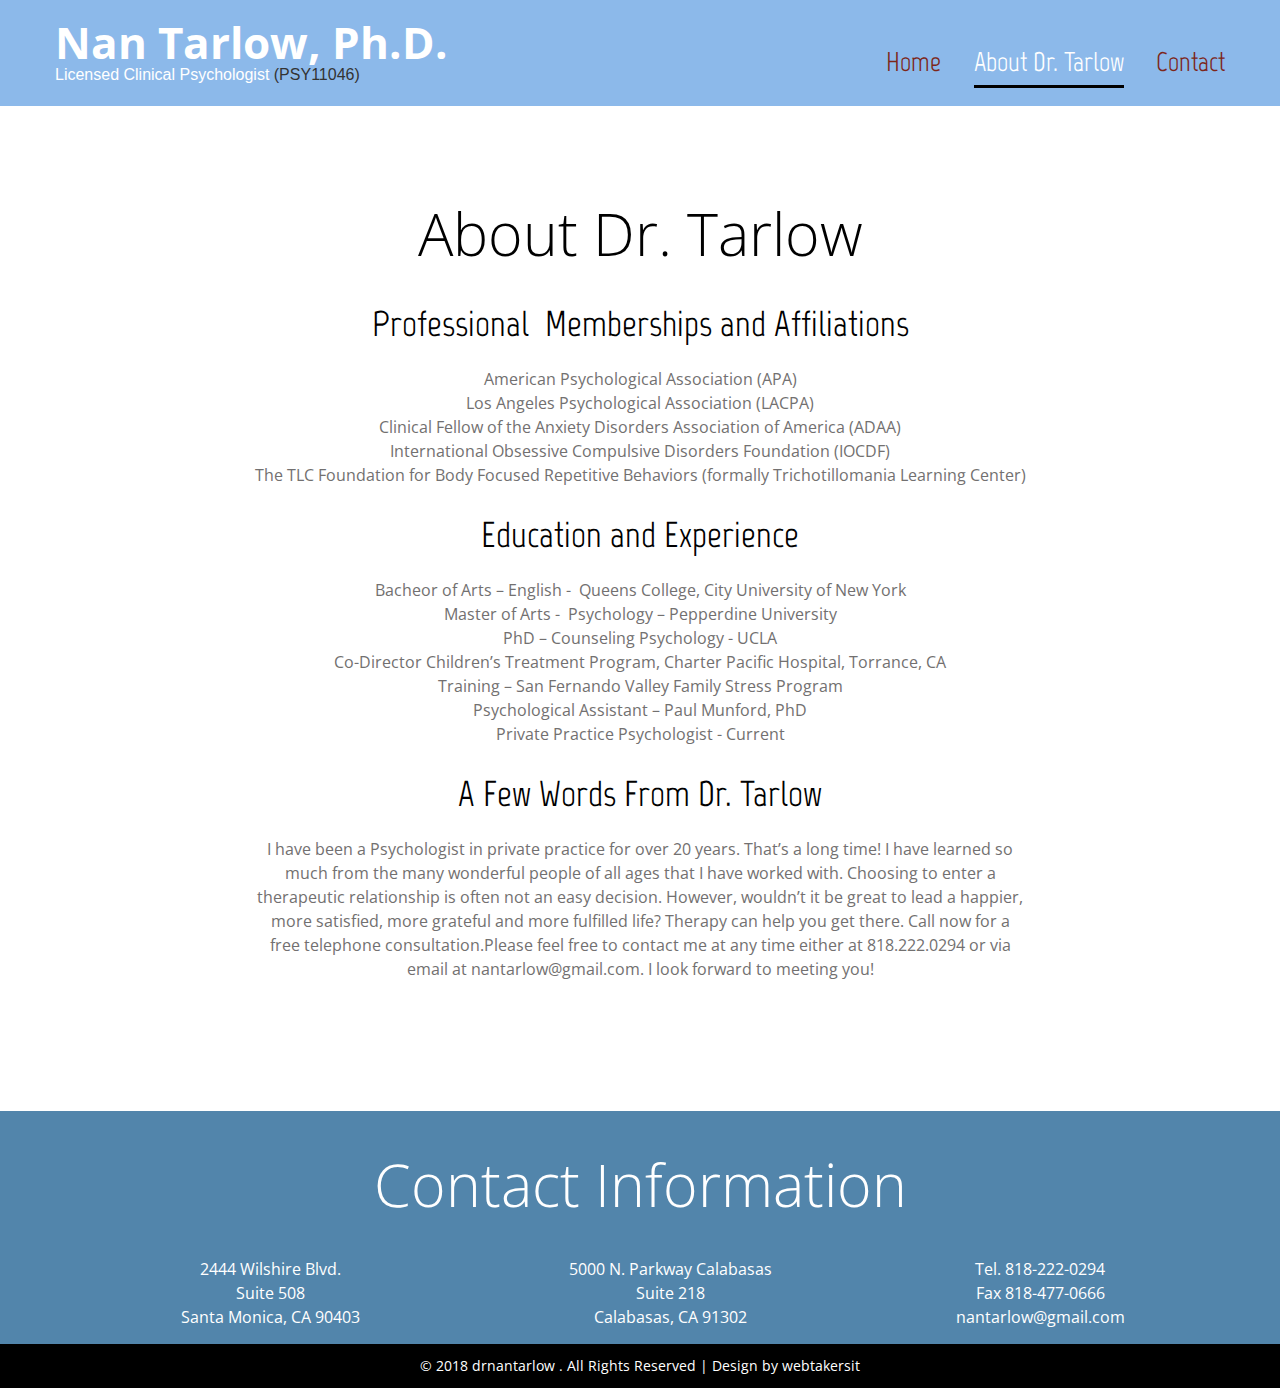
==== about.html @ 9797d83b "no message" ====
<!DOCTYPE html>
<html lang="en">
<head>
<title>About Dr. Tarlow</title>
<meta charset="utf-8">
<meta name = "format-detection" content = "telephone=no" />
<link rel="icon" href="images/favicon.ico" type="image/x-icon">
<link rel="stylesheet" href="css/grid.css">
<link rel="stylesheet" href="css/style.css">
  <script src="js/jquery.js"></script>
<script src="js/jquery-migrate-1.2.1.js"></script>
<script src="js/script.js"></script>
 <!--[if (gt IE 9)|!(IE)]><!-->
<script src="js/wow.js"></script>
<script>
		$(document).ready(function () {
			if ($('html').hasClass('desktop')) {
				new WOW().init();
			}
		});
	</script>
</head>
<body class="index">
<!--==============================header=================================-->
<header id="header">
  <div id="stuck_container">
    <div class="container">
      <div class="row">
        <div class="grid_12">
          <h1><a href="index.html">Nan Tarlow, Ph.D. </a><span>Licensed Clinic​al Psychologist <strong style="color: #333;;">(PSY11046)</strong></span></h1>
          <nav>
            <ul class="sf-menu">
              <li><a href="index.html">Home</a> </li>
              <li class="current"><a href="about.html">About Dr. Tarlow </a></li>
              <li><a href="contact.html">Contact</a></li>
            </ul>
          </nav>
        </div>
      </div>
    </div>
  </div>
</header>
<!--=======content================================-->
<section id="content">
   <div class="full-width-container block-2">
    <div class="container">
      <div class="row">
        <div class="grid_12">
        
          <header>
          <h2>About Dr. Tarlow</h2>
          </header>
          <h4>Professional  Memberships and Affiliations </h4>
          <p> American Psychological Association (APA)<br>
            Los Angeles Psychological Association (LACPA)<br>
            Clinical Fellow of the Anxiety Disorders Association of America (ADAA)<br>
            International Obsessive Compulsive Disorders Foundation (IOCDF)<br>
            The TLC Foundation for Body Focused Repetitive Behaviors (formally Trichotillomania Learning Center)</p>
          <h4>Education and Experience</h4>
          <p> Bacheor of Arts – English -  Queens College, City University of New York<br>
            Master of Arts -  Psychology – Pepperdine University<br>
            PhD – Counseling Psychology - UCLA<br>
            Co-Director Children’s Treatment Program, Charter Pacific Hospital, Torrance, CA<br>
            Training – San Fernando Valley Family Stress Program<br>
            Psychological Assistant – Paul Munford, PhD<br>
            Private Practice Psychologist - Current</p>
          <h4> A Few Words From Dr. Tarlow</h4>
          <p> I have been a Psychologist in private practice for over 20 years.  That’s a long time!  I have learned so much from the many wonderful people of all ages that I have worked with.  Choosing to enter a therapeutic relationship is often not an easy decision.  However, wouldn’t it be great to lead a  happier, more satisfied, more grateful and more fulfilled life?  Therapy can help you get there.  Call now for a free telephone consultation.Please feel free to contact me at any time either at 818.222.0294 or via email at nantarlow@gmail.com.  I look forward to meeting you!</p>
        </div>
      </div>
    </div>
  </div>
</section>
<!--=======footer=================================-->
<footer id="footer">
  <div class="container">
    <div class="row">
      <div class="grid_12 copyright">
        <h2> Contact Information </h2>
        <div class="grid_4 ">
          <div class="address">
            <p>2444 Wilshire Blvd.<br>
              Suite 508<br>
              Santa Monica, CA 90403</p>
          </div>
        </div>
        <div class="grid_4 ">
          <div class="address">
            <p>5000 N. Parkway Calabasas<br>
              Suite 218<br>
              Calabasas, CA 91302</p>
            <p></p>
          </div>
        </div>
        <div class="grid_4 alpha">
          <div class="address">
            <p style=" text-align:center"> Tel. 818-222-0294<br>
              Fax 818-477-0666<br>
              <a href="mailto:nantarlow@gmail.com">nantarlow@gmail.com</a> </p>
          </div>
        </div>
        <!--{%FOOTER_LINK} -->
      </div>
    </div>
  </div>
  <div class="footer_bottom">
    <p>© 2018 drnantarlow . All Rights Reserved | Design by <a href="http://webtakersit.com/" target="_blank">webtakersit</a></p>
  </div>
</footer> 
</body>
</html>
---- css/grid.css ----
/* http://meyerweb.com/eric/tools/css/reset/ 
   v2.0 | 20110126
   License: none (public domain)
*/
html,
body,
div,
span,
applet,
object,
iframe,
h1,
h2,
h3,
h4,
h5,
h6,
p,
blockquote,
pre,
a,
abbr,
acronym,
address,
big,
cite,
code,
del,
dfn,
em,
img,
ins,
kbd,
q,
s,
samp,
small,
strike,
strong,
sub,
sup,
tt,
var,
b,
u,
i,
center,
dl,
dt,
dd,
ol,
ul,
li,
fieldset,
form,
label,
legend,
table,
caption,
tbody,
tfoot,
thead,
tr,
th,
td,
article,
aside,
canvas,
details,
embed,
figure,
figcaption,
footer,
header,
hgroup,
menu,
nav,
output,
ruby,
section,
summary,
time,
mark,
audio,
video {
  margin: 0;
  padding: 0;
  border: 0;
  font-size: 100%;
  font: inherit;
  vertical-align: top;
}
/* HTML5 display-role reset for older browsers */
article,
aside,
details,
figcaption,
figure,
footer,
header,
hgroup,
menu,
nav,
section {
  display: block;
}
body {
  line-height: 1;
}
ol,
ul {
  list-style: none;
}
blockquote,
q {
  quotes: none;
}
blockquote:before,
blockquote:after,
q:before,
q:after {
  content: '';
  content: none;
}
table {
  border-collapse: collapse;
  border-spacing: 0;
}
.clearfix {
  *zoom: 1;
}
.clearfix:before,
.clearfix:after {
  display: table;
  content: "";
  line-height: 0;
}
.clearfix:after {
  clear: both;
}
.container .alpha {
  margin-left: 0px;
}
.container .omega {
  margin-right: 0px;
}
.row {
  margin-left: -30px;
  *zoom: 1;
}
.row:before,
.row:after {
  display: table;
  content: "";
  line-height: 0;
}
.row:after {
  clear: both;
}
[class*="grid_"] {
  float: left;
  min-height: 1px;
  margin-left: 30px;
}
.container {
  width: 1170px;
}
.grid_12 {
  width: 1170px;
}
.grid_11 {
  width: 1070px;
}
.grid_10 {
  width: 970px;
}
.grid_9 {
  width: 870px;
}
.grid_8 {
  width: 770px;
}
.grid_7 {
  width: 670px;
}
.grid_6 {
  width: 570px;
}
.grid_5 {
  width: 470px;
}
.grid_4 {
  width: 370px;
}
.grid_3 {
  width: 270px;
}
.grid_2 {
  width: 170px;
}
.grid_1 {
  width: 70px;
}
.preffix_12 {
  margin-left: 1230px;
}
.preffix_11 {
  margin-left: 1130px;
}
.preffix_10 {
  margin-left: 1030px;
}
.preffix_9 {
  margin-left: 930px;
}
.preffix_8 {
  margin-left: 830px;
}
.preffix_7 {
  margin-left: 730px;
}
.preffix_6 {
  margin-left: 630px;
}
.preffix_5 {
  margin-left: 530px;
}
.preffix_4 {
  margin-left: 430px;
}
.preffix_3 {
  margin-left: 330px;
}
.preffix_2 {
  margin-left: 230px;
}
.preffix_1 {
  margin-left: 130px;
}
.container {
  margin-right: auto;
  margin-left: auto;
  *zoom: 1;
  -webkit-box-sizing: border-box;
  -moz-box-sizing: border-box;
  box-sizing: border-box;
}
.container:before,
.container:after {
  display: table;
  content: "";
  line-height: 0;
}
.container:after {
  clear: both;
}
@media (min-width: 980px) and (max-width: 1199px) {
  .row {
    margin-left: -20px;
    *zoom: 1;
  }
  .row:before,
  .row:after {
    display: table;
    content: "";
    line-height: 0;
  }
  .row:after {
    clear: both;
  }
  [class*="grid_"] {
    float: left;
    min-height: 1px;
    margin-left: 20px;
  }
  .container {
    width: 940px;
  }
  .grid_12 {
    width: 940px;
  }
  .grid_11 {
    width: 860px;
  }
  .grid_10 {
    width: 780px;
  }
  .grid_9 {
    width: 700px;
  }
  .grid_8 {
    width: 620px;
  }
  .grid_7 {
    width: 540px;
  }
  .grid_6 {
    width: 460px;
  }
  .grid_5 {
    width: 380px;
  }
  .grid_4 {
    width: 300px;
  }
  .grid_3 {
    width: 220px;
  }
  .grid_2 {
    width: 140px;
  }
  .grid_1 {
    width: 60px;
  }
  .preffix_12 {
    margin-left: 980px;
  }
  .preffix_11 {
    margin-left: 900px;
  }
  .preffix_10 {
    margin-left: 820px;
  }
  .preffix_9 {
    margin-left: 740px;
  }
  .preffix_8 {
    margin-left: 660px;
  }
  .preffix_7 {
    margin-left: 580px;
  }
  .preffix_6 {
    margin-left: 500px;
  }
  .preffix_5 {
    margin-left: 420px;
  }
  .preffix_4 {
    margin-left: 340px;
  }
  .preffix_3 {
    margin-left: 260px;
  }
  .preffix_2 {
    margin-left: 180px;
  }
  .preffix_1 {
    margin-left: 100px;
  }
}

@media (min-width: 768px) and (max-width: 979px) {
  .row {
    margin-left: -20px;
    *zoom: 1;
  }
  .row:before,
  .row:after {
    display: table;
    content: "";
    line-height: 0;
  }
  .row:after {
    clear: both;
  }
  [class*="grid_"] {
    float: left;
    min-height: 1px;
    margin-left: 20px;
  }
  .container {
    width: 748px;
  }
  .grid_12 {
    width: 748px;
  }
  .grid_11 {
    width: 684px;
  }
  .grid_10 {
    width: 620px;
  }
  .grid_9 {
    width: 556px;
  }
  .grid_8 {
    width: 492px;
  }
  .grid_7 {
    width: 428px;
  }
  .grid_6 {
    width: 364px;
  }
  .grid_5 {
    width: 300px;
  }
  .grid_4 {
    width: 236px;
  }
  .grid_3 {
    width: 172px;
  }
  .grid_2 {
    width: 108px;
  }
  .grid_1 {
    width: 44px;
  }
  .preffix_12 {
    margin-left: 788px;
  }
  .preffix_11 {
    margin-left: 724px;
  }
  .preffix_10 {
    margin-left: 660px;
  }
  .preffix_9 {
    margin-left: 596px;
  }
  .preffix_8 {
    margin-left: 532px;
  }
  .preffix_7 {
    margin-left: 468px;
  }
  .preffix_6 {
    margin-left: 404px;
  }
  .preffix_5 {
    margin-left: 340px;
  }
  .preffix_4 {
    margin-left: 276px;
  }
  .preffix_3 {
    margin-left: 212px;
  }
  .preffix_2 {
    margin-left: 148px;
  }
  .preffix_1 {
    margin-left: 84px;
  }
}
.select-menu {
  display: none !important;
}




@media (max-width: 767px) {
  .container {
    width: 420px;
    padding: 0 0px;
  }
  .row {
    margin-left: 0;
  }
  [class*="grid_"] {
    float: none;
    display: block;
    width: 100%;
    margin-left: 0;
    -webkit-box-sizing: border-box;
    -moz-box-sizing: border-box;
    box-sizing: border-box;
  }
  .select-menu {
    display: block !important;
  }
}
@media (max-width: 479px) {
  body {
    padding: 0;
  }
  .container {
    width: 300px;
    padding: 0 15px;
  }
  .row {
    margin-left: 0;
  }
.div3{
     position: relative;
    padding-bottom: 73%;
    height: 0;
    overflow: hidden;
    width: 87%;
    /* margin-right: 19px; */
    /* margin-bottom: -27px; */
    height: 296px;
    width: 272px;
    margin-bottom: 36px;
}

.div2{;
       position: relative;
    padding-bottom: 127%;
    height: 0;
    overflow: hidden;
    width: 87%;
    margin-left: 17px;
    margin-bottom: 22px;
    height: 284px;
    width: 271px;
    text-align: center;
    margin-left: -7px;
}

iframe{ position: absolute;
    top: 0;
    left: 0;
    width: 100% !important;
    height: 100% !important;  }
	}
---- css/style.css ----
@import url(//maxcdn.bootstrapcdn.com/font-awesome/4.2.0/css/font-awesome.min.css);
@import url(//fonts.googleapis.com/css?family=Open+Sans:700,400,300);
@import url(//fonts.googleapis.com/css?family=Marvel:400,700);
/* =======================================================
					variables
======================================================== */
/*========================================================
										Main layout styles
=========================================================*/
.input6 {
 width: 98%;
    padding: 0 1%;
    border: 1px solid #fff;
    background-color: #f4f4f4;
    height: 36px;
    margin: 0% auto 2%;
}
.input7 {
	  border: 1px solid #fff;
    background-color: #f4f4f4;
 	width: 98%;
	padding: 0 1%;
	margin: 0 0 10px;
	min-height:80px;
}
.input8 {
 width: 40%;
    padding: 0 1%;
    border: 1px solid #fff;
    background-color: #f4f4f4;
    height: 36px;
    margin: 0% auto 2%;
}
.slider-1 {
    height: 390px;
    width: 100%;
}
.footer_bottom p {color:#fff;margin: 0 auto;padding: 10px 0 10px;font-size: 14px;}
.copyright h2 {color:#fff;margin: 0 0 3%;}
.copyright p { color:#fff;}
body {
  background: #fff;
  font: 14px/24px Georgia, 'Times New Roman', Times, serif;
}
a {
  text-decoration: none;
  cursor: pointer;
  -webkit-transition: 0.3s all ease;
  transition: 0.3s all ease;
}
a:hover {
  -webkit-transition: 0.3s all ease;
  transition: 0.3s all ease;
}
a[href^="tel:"] {
  color: inherit;
  text-decoration: none;
}
h2 a,
h3 a,
h4 a,
h5 a {
  color: inherit;
  font: inherit;
}
h2 a:hover,
h3 a:hover,
h4 a:hover,
h5 a:hover {
  color: #d94d3a;
}
* {
  -webkit-text-size-adjust: none;
}
::-moz-selection {
  /* Code for Firefox */
  color: #ffffff;
  background: #666666;
}
::selection {
  color: #ffffff;
  background: #666666;
}
/*========================================================
										HEADER styles
=========================================================*/
#header {
  padding: 20px 0;
  background: #8cb9ea;
}
#header h1 {
  float: left;
  /* background: url(../images/logo.png) 0 15px no-repeat; */
  color: #ffffff;
  font-family:  arial;
}
#header h1 a {
  font: 700 44px/44px 'Open Sans', sans-serif;
  color: #ffffff;
}
#header h1 span {
  display: block;
  font-family: arial;
  font-size: 16px;
  line-height: 22px;
}
#header nav {
  float: right;
}
@media only screen and (max-width: 767px) {
  #header {
    text-align: center;
  }
  #header h1,
  #header nav {
    float: none;
    display: inline-block;
  }
  #header nav {
    display: block;
  }
}
/* Main menu styles
========================================================*/
.sf-menu {
  width: 100%;
  text-align: center;
  line-height: 20px;
  margin-top: auto;
  margin-top: 32px;
}
.sf-menu > li {
  display: inline-block;
  position: relative;
  padding: 0;
  margin: 0;
}
.sf-menu > li > a {
  color: #7d261a;
  font-size: 27px;
  margin-left: 29px;
  font-family: 'Marvel', sans-serif;
  margin-bottom: 30px;
  position: relative;
}
.sf-menu > li > a:hover {
  color: #ffffff;
}
.sf-menu > li > a:hover:after {
  content: "";
  height: 3px;
  width: 100%;
  background: #000;
  position: absolute;
  bottom: -10px;
  left: 0;
}
.sf-menu > li:first-child {
  padding-right: 0;
}
.sf-menu > li.current > a {
  color: #ffffff;
}
.sf-menu > li.current > a:after {
  content: "";
  height: 3px;
  width: 100%;
  background: #000;
  position: absolute;
  bottom: -10px;
  left: 0;
}
@media only screen and (max-width: 979px) {
  .sf-menu li {
    padding-right: 0;
  }
}
/* First level sub-menu styles
========================================================*/
.sf-menu ul {
  position: absolute;
  top: 66px;
  left: -30px;
  background: #d94d3a;
  color: #ffffff;
  min-width: 157px;
  z-index: 999;
  display: none;
  text-align: left;
  padding-left: 33px;
  padding-top: 10px;
  -webkit-box-sizing: border-box;
  -moz-box-sizing: border-box;
  box-sizing: border-box;
}
.sf-menu ul:before {
  content: "";
  position: absolute;
  top: -10px;
  left: calc(50% - 3px);
  width: 0;
  height: 0;
  border-left: 7px solid transparent;
  border-right: 7px solid transparent;
  border-bottom: 10px solid #d94d3a;
}
.sf-menu ul li {
  position: relative;
  height: 48px;
  line-height: 48px;
  -webkit-transition: 0.3s;
  transition: 0.3s;
}
.sf-menu ul li a {
  line-height: 12px;
  padding: 10px 0;
  color: #ffffff;
  font-family: 'Open Sans', sans-serif;
  font-size: 14px;
  display: block;
}
.sf-menu ul li:hover > a {
  color: #7d261a;
}
/* Second level sub-menu styles
========================================================*/
.sf-menu ul ul {
  position: absolute;
  top: 0;
  left: 126px;
  z-index: 4;
  min-width: 157px;
  border: none;
  background: #dbb3ae;
}
.sf-menu ul ul:before {
  display: none;
}
.sf-menu ul ul a:hover {
  color: #d94d3a;
}
@media only screen and (max-width: 767px) {
  .sf-menu {
    display: none;
  }
  .select-menu {
    display: block;
    width: 100%;
    border-color: #d94d3a;
    color: #666;
    font-size: 16px;
    padding: 5px;
  }
}
/* Stuck menu styles
========================================================*/
.isStuck {
  background: #8cb9ea;
  z-index: 9;
  padding: 0;
  border-bottom: 2px solid #000;
}
.isStuck nav {
  margin-top: 17px !important;
}
.isStuck .sf-menu {
  margin-top: 3px;
}
.isStuck .sf-menu > li > a:hover:after {
  bottom: -7px;
}
.isStuck .sf-menu > li.current > a:after {
  bottom: -7px;
}
@media only screen and (max-width: 979px) {
  .isStuck {
    display: none !important;
  }
}
/*========================================================
										CONTENT styles
=========================================================*/
h2,
h3,
h4 {
  font-family: 'Marvel', sans-serif;
  color: #000000;
}
h2 {
  font: 300 59px/45px 'Open Sans', sans-serif;
  text-align: center;
  margin-bottom: 66px;
}
h2 span {
  position: relative;
  line-height: normal;
}
h2 span:before {
  height: 2px;
  position: absolute;
  bottom: 7px;
  background: #000;
  width: 100%;
  content: "";
  display: block;
  left: 0;
}
h3 {
  font-size: 50px;
  font-family: 'Marvel', sans-serif;
  text-align: center;
  line-height: 50px;     margin-top: 22px;
}
h4 {
  font-size: 36px;
  line-height: 36px;
  font-family: 'Marvel', sans-serif;
  text-align: center;
  margin-top: 30px;
  margin-bottom: 30px;
}
h5 {
  font-size: 27px;
  line-height: 27px;
  font-family: 'Marvel', sans-serif;
  text-align: center;
  margin-bottom: 20px;
  color: #000000;
}
.h5__mod {
  color: #d94d3a;
}
p {
    font: 16px/24px 'Open Sans', sans-serif;
    color: #727070;
    margin: 15px auto;
}
.full-width-container {
  width: 100%;
}
.img_container {
  overflow: hidden;
}
.img_container img {
  width: 100%;
}
.btn {
  width: 153px;
  border: 1px solid #000000;
  background: #ffffff;
  display: inline-block;
  font: 24px/46px 'Open Sans', sans-serif;
  text-align: center;
  text-transform: uppercase;
  color: #000000;
  margin-top: 20px;
}
.btn:hover {
  background: #000000;
  color: #ffffff;
}
.bd-ra {
  border-radius: 50%;
}
.sub_head {
  font-size: 24px;
  font-style: italic;
  line-height: 36px;
  text-align: center;
  margin: 0 auto;
}



.div3{
float:right;
   	    background-color: #f5f7f9;
    padding: 1%;
    box-shadow: 0px 5px 8px #ccc;}

.div2{
float:left;
 	    background-color: #f5f7f9;
    padding: 1%;
    box-shadow: 0px 5px 8px #ccc;}
@media only screen and (max-width: 979px) {
  h2 {
    font: 300 62px/62px 'Open Sans', sans-serif;
    text-align: center;
    margin-bottom: 40px;
  }
  h2 span:before {
    display: none;
  }
  h3 {
    font: 45px/45px 'Marvel', sans-serif;
    text-align: center;
  }
  h4 {
    font: 30px/30px 'Marvel', sans-serif;
    text-align: center;
    margin-top: 20px;
    margin-bottom: 20px;
  }
  h5 {
    font: 20px/20px 'Marvel', sans-serif;
    text-align: center;
    margin-bottom: 20px;
    color: #000000;
  }
}
@media only screen and (max-width: 767px) {
  h2 {
    font: 300 52px/52px 'Open Sans', sans-serif;
    text-align: center;
    margin-bottom: 40px;
  }
  h2 span:before {
    display: none;
  }
  h3 {
    font: 45px/45px 'Marvel', sans-serif;
    text-align: center;
  }
  h4 {
    font: 25px/25px 'Marvel', sans-serif;
    text-align: center;
    margin-top: 20px;
    margin-bottom: 20px;
  }
  h5 {
    font: 20px/20px 'Marvel', sans-serif;
    text-align: center;
    margin-bottom: 20px;
    color: #000000;
  }
  .img_container {
    margin-bottom: 20px;
  }
}
@media only screen and (max-width: 479px) {
  h2 {
    font: 300 42px/42px 'Open Sans', sans-serif;
    text-align: center;
    margin-bottom: 40px;
  }
  h2 span:before {
    display: none;
  }
  h3 {
    font: 35px/35px 'Marvel', sans-serif;
    text-align: center;
  }
  h4 {
    font: 20px/20px 'Marvel', sans-serif;
    text-align: center;
    margin-top: 20px;
    margin-bottom: 20px;
  }
  h5 {
    font: 16px/16px 'Marvel', sans-serif;
    text-align: center;
    margin-bottom: 20px;
    color: #000000;
  }
  .img_container {
    margin-bottom: 20px;
  }
}
.index .block-2 {
  padding: 105px 0 130px;
  text-align: center;
}
.index .block-2 h2 {
  margin-bottom: 50px;
}
.index .block-2 h4 {
  margin-bottom: 25px;
}
.index .block-2 p {
  width: 66%;
  margin: 0 auto;
}
.index .block-2 .btn {
  margin-top: 33px;
  width: 278px;
}
.index .block-3 {
  padding: 123px 0 50px;
  background: url(../images/index_img_par.jpg);
  background-attachment: fixed;
  background-position: center 0%;
  position: relative;
  background-repeat: no-repeat;
  padding-bottom: 100px;
  z-index: 8;
  text-align: center;
}
.index .block-3 h2 {
  color: #ffffff;
  margin-bottom: 70px;
}
.index .block-3 h2 span:before {
  background: #ffffff;
}
.index .block-3 h3 {
  color: #ffffff;
}
.index .block-3 .element {
  padding: 50px 0;
}
.index .block-4 {
  padding: 120px 0 130px;
  border-bottom: 1px solid #000;
}
.index .block-4 h2 {
  margin-bottom: 65px;
}
.index .block-4 .owl-text {
  font-size: 36px;
  font-family: 'Marvel', sans-serif;
  color: #312f2f;
  text-align: center;
  margin-top: 40px;
}
.index .block-5 {
  padding: 120px 0 70px;
  text-align: center;
}
.index .block-5 h2 {
  margin-bottom: 60px;
}
.index .block-5 h3 {
  margin-bottom: 22px;
}
.index .block-5 .btn {
  margin-top: 30px;
}
.index .block-5 p {
  text-align: left;
}
@media only screen and (max-width: 979px) {
  .index .block-3 h3 {
    height: 100px;
  }
}
@media only screen and (max-width: 767px) {
  .index .block-3 .element {
    padding: 0;
  }
  .index .block-5 article {
    margin-bottom: 60px;
  }
}
.index-1 .block-1 {
  padding: 120px 0 125px;
}
.index-1 .block-1 h2 {
  margin-bottom: 60px;
}
.index-1 .block-1 p {
  padding-right: 10px;
  line-height: 20px;
}
.index-1 .block-1 .btn {
  margin-top: 55px;
}
.index-1 .block-2 {
  padding: 120px 0 90px;
  background: url(../images/index_img_par.jpg);
  background-attachment: fixed;
  background-position: center 0%;
  position: relative;
  background-repeat: no-repeat;
  padding-bottom: 100px;
  z-index: 8;
}
.index-1 .block-2 h2 {
  color: #ffffff;
  margin-bottom: 75px;
}
.index-1 .block-2 h2 span:before {
  background: #ffffff;
}
.index-1 .block-2 h4 {
  color: #ffffff;
  margin-top: 10px;
  margin-bottom: 15px;
}
.index-1 .block-2 p {
  color: #ffffff;
  padding: 0 22px;
}
.index-1 .block-3 {
  padding: 125px 0 115px;
  border-top: 1px solid #4d4a4a;
}
.index-1 .block-3 h2 {
  margin-bottom: 70px;
}
.index-1 .block-3 .bd-ra {
  width: 68px;
  height: 68px;
  line-height: 68px;
  font-size: 35px;
  text-align: center;
  color: #ffffff;
  background: #d94d3a;
  display: block;
  font-family: 'Open Sans', sans-serif;
}
@media only screen and (max-width: 979px) and (min-width: 768px) {
  .index-1 .block-3 .bd-ra {
    width: 50px;
    height: 50px;
    line-height: 50px;
  }
}
@media only screen and (max-width: 767px) {
  .index-1 .block-3 .bd-ra {
    margin: 10px auto;
  }
  .index-1 .block-3 p {
    margin-bottom: 50px;
  }
}
.index-2 .block-1 {
  padding: 120px 0 70px;
}
.index-2 .block-1 h2 {
  margin-bottom: 64px;
}
.index-2 .block-1 article {
  border: 1px solid #000;
  border-top: none;
  padding-top: 5px;
  margin-bottom: 95px;
}
.index-2 .block-1 h4 {
  background: #474747;
  color: #ffffff;
  line-height: 52px;
  margin-top: 0;
  margin-bottom: 20px;
}
.index-2 .block-1 p {
  padding: 0 32px 25px;
}
.index-2 .block-1 .img_container {
  margin-bottom: 0 !important;
}
.index-3 .block-1 {
  padding: 120px 0 75px;
}
.index-3 .block-1 h2 {
  text-align: left;
  margin-bottom: 63px;
}
.index-3 .block-1 h5 {
  text-align: left;
  margin-bottom: 25px;
}
.index-3 .block-1 .h5__mod {
  margin-bottom: 10px;
}
.index-3 .block-1 li {
  padding: 11px 0;
}
.index-3 .block-1 li a {
  color: #727070;
  font: 14px/14px 'Open Sans', sans-serif;
  text-decoration: underline;
}
.index-3 .block-1 li a:hover {
  text-decoration: none;
  color: #d94d3a;
}
.index-3 .block-1 article {
  margin-bottom: 45px;
}
.index-3 .block-1 p {
  line-height: 20px;
}
.index-3 .block-2 {
  padding: 110px 0 70px;
  border-top: 1px solid #4d4a4a;
}
.index-3 .block-2 h2 {
  margin-bottom: 74px;
}
.index-3 .block-2 h5 {
  text-align: right;
}
.index-3 .block-2 .text_content {
  border: 1px solid #8c8c8c;
  position: relative;
  background: #fff;
  margin-bottom: 75px;
}
.index-3 .block-2 .text_content p {
  padding: 20px 20px 15px;
}
.index-3 .block-2 .text_content:before {
  content: "";
  display: block;
  width: 33px;
  height: 28px;
  background: url(../images/quotes.png) no-repeat;
  position: absolute;
  bottom: -28px;
  right: 30px;
}
.index-4 p a {
  color: #d94d3a;
}
.index-4 p a:hover {
  color: #7d261a;
}
.index-4 .block-1 {
  padding: 120px 0 15px;
}
.index-4 .block-1 h2 {
  margin-bottom: 65px;
}
.index-4 .block-1 #map-canvas {
  height: 430px;
}
.index-4 .block-2 {
  padding:0px 0;
}
.index-4 .block-2 h2 {
  font-size: 60px;
  text-align: left;
}
.index-4 .block-2 .address {
  margin-top: 40px;
}
.index-4 .block-2 .mail {
  color: #727070;
}
.index-4 .block-2 .mail:hover {
  color: #d94d3a;
}
@media only screen and (max-width: 767px) {
  .index-4 h2 {
    margin-top: 30px;
  }
}
/*========================================================
										FOOTER styles
=========================================================*/
#footer {
  background: #5285ab;
  padding: 4% 0 0;
  color: #000000;
}
.footer1 {

  padding: 4% 0 0;
  color: #000000;
}
#footer a {
  color: inherit;
}
#footer a:hover {
  text-decoration: underline;
}
#footer .copyright {
  text-align: center;
}
#footer .copyright .btn {
  width: 94px;
  height: 94px;
  line-height: 94px;
  font-size: 60px;
  color: #423e3e;
  background: #fff;
  border: none;
  margin: 30px 50px;
}
#footer .copyright .btn span {
  line-height: 94px;
}
#footer .copyright .btn:hover {
  background: #423e3e;
  color: #fff;
}
#footer .copyright pre {
  color: #ffffff;
  font-family: 'Open Sans', sans-serif;
  font-size: 14px;
  margin-bottom: 10px;
}
 .footer_bottom {
  text-align: center;
  background: #000;
}
@media only screen and (max-width: 767px) {
  #footer .copyright .btn {
    width: 80px;
    height: 80px;
    line-height: 80px;
    margin: 30px 25px;
  }
}
@media only screen and (max-width: 479px) {
  #footer .copyright .btn {
    display: block;
    margin: 20px auto;
  }
}
/*========================================================
										Widget styles
=========================================================*/
/* UItoTop styles
========================================================*/
#toTop {
  display: none;
  background: #8cb9ea;
  text-decoration: none;
  position: fixed;
  bottom: 80px;
  right: 30px;
  overflow: hidden;
  border: none;
  color: #fff;
  width: 73px;
  height: 73px;
  font-size: 72px;
  line-height: 73px;
  z-index: 20;
  text-align: center;
  -webkit-transition: color 0.5s ease;
  transition: color 0.5s ease;
}
#toTop:hover {
  outline: none;
  color: #ccc;
  -webkit-transition: color 0.5s ease;
  transition: color 0.5s ease;
}
@media only screen and (max-width: 1199px) {
  #toTop {
    display: none !important;
  }
}
/*========================================================
								RESPONSIVE LAYOUTS STYLES 
=========================================================*/
@media only screen and (max-width: 1199px) {
  .sample {
    height: auto;
    /*delete this class*/
  }
}
@media only screen and (max-width: 979px) {
  .sample {
    height: auto;
    /*delete this class*/
  }
}
@media only screen and (max-width: 767px) {
  .sample {
    height: auto;
    /*delete this class*/
  }
}
@media only screen and (max-width: 480px) {
  .sample {
    height: auto;
    /*delete this class*/
  }
}
@media only screen and (max-width: 320px) {
  .sample {
    height: auto;
    /*delete this class*/
  }
}
/*Core variables and mixins*/
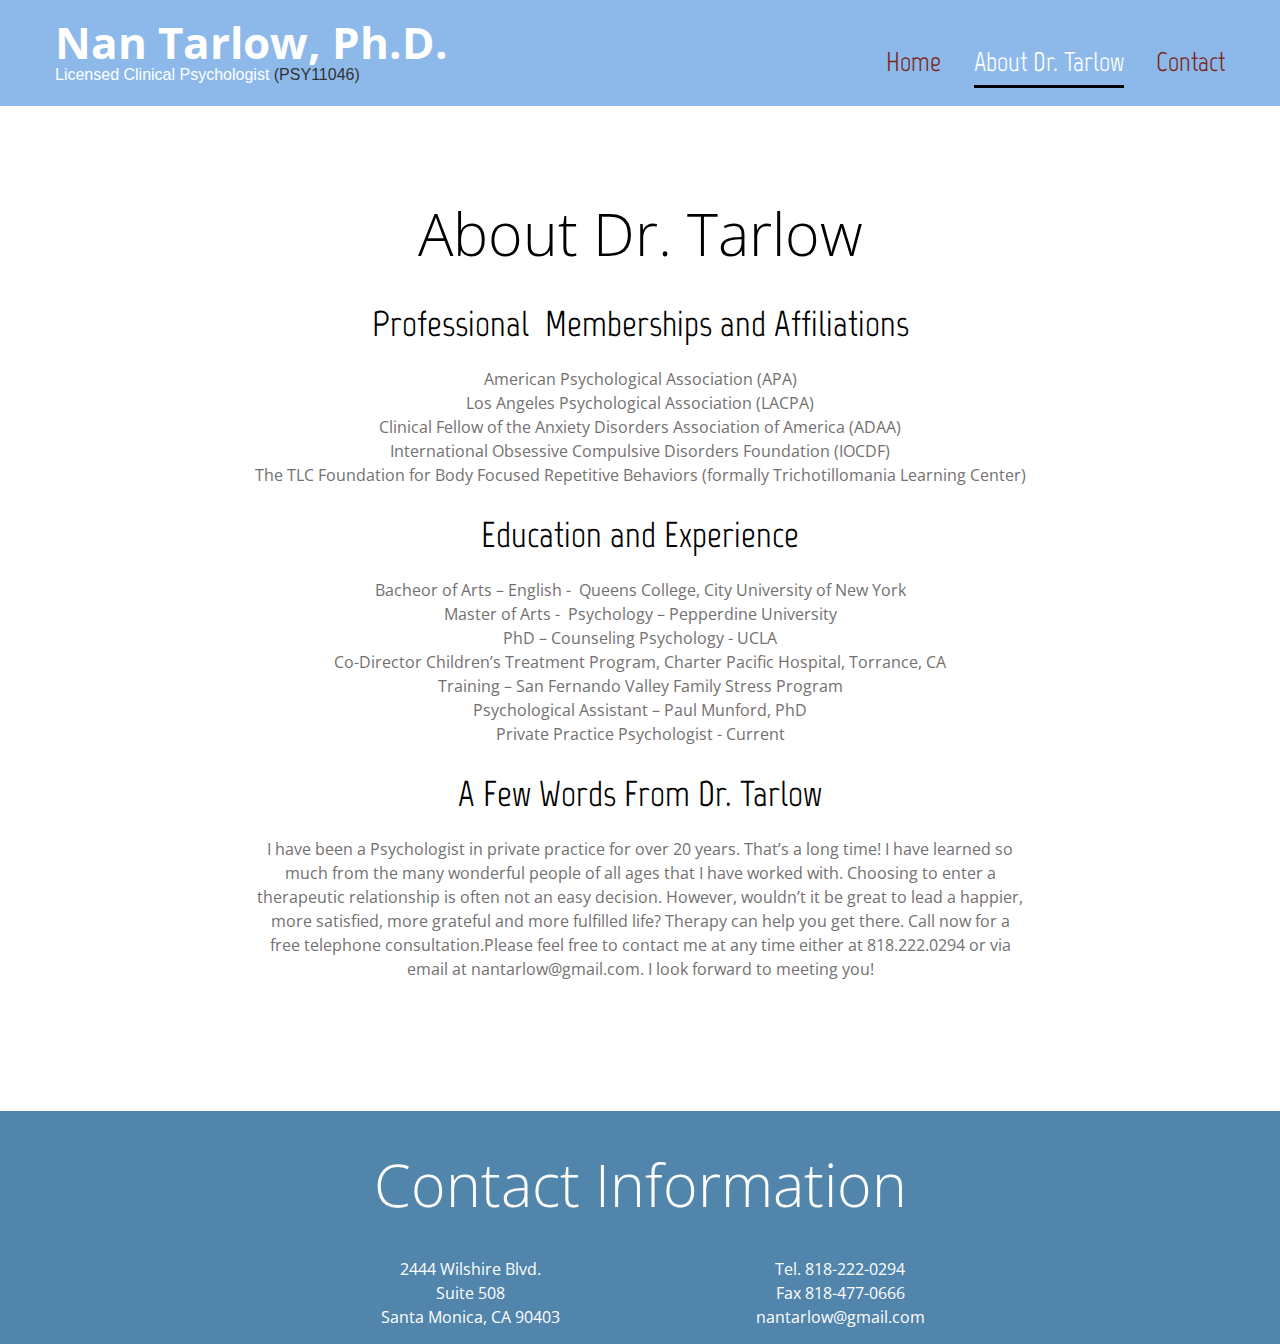
==== commit 44ac1eec: "fixing issues" ====
--- a/about.html
+++ b/about.html
@@ -77,19 +77,13 @@
     <div class="row">
       <div class="grid_12 copyright">
         <h2> Contact Information </h2>
+        <div class="grid_2 ">
+        </div>
         <div class="grid_4 ">
           <div class="address">
             <p>2444 Wilshire Blvd.<br>
               Suite 508<br>
               Santa Monica, CA 90403</p>
-          </div>
-        </div>
-        <div class="grid_4 ">
-          <div class="address">
-            <p>5000 N. Parkway Calabasas<br>
-              Suite 218<br>
-              Calabasas, CA 91302</p>
-            <p></p>
           </div>
         </div>
         <div class="grid_4 alpha">
@@ -99,13 +93,12 @@
               <a href="mailto:nantarlow@gmail.com">nantarlow@gmail.com</a> </p>
           </div>
         </div>
+        <div class="grid_2 ">
+        </div>
         <!--{%FOOTER_LINK} -->
       </div>
     </div>
   </div>
-  <div class="footer_bottom">
-    <p>© 2018 drnantarlow . All Rights Reserved | Design by <a href="http://webtakersit.com/" target="_blank">webtakersit</a></p>
-  </div>
 </footer> 
 </body>
 </html>
